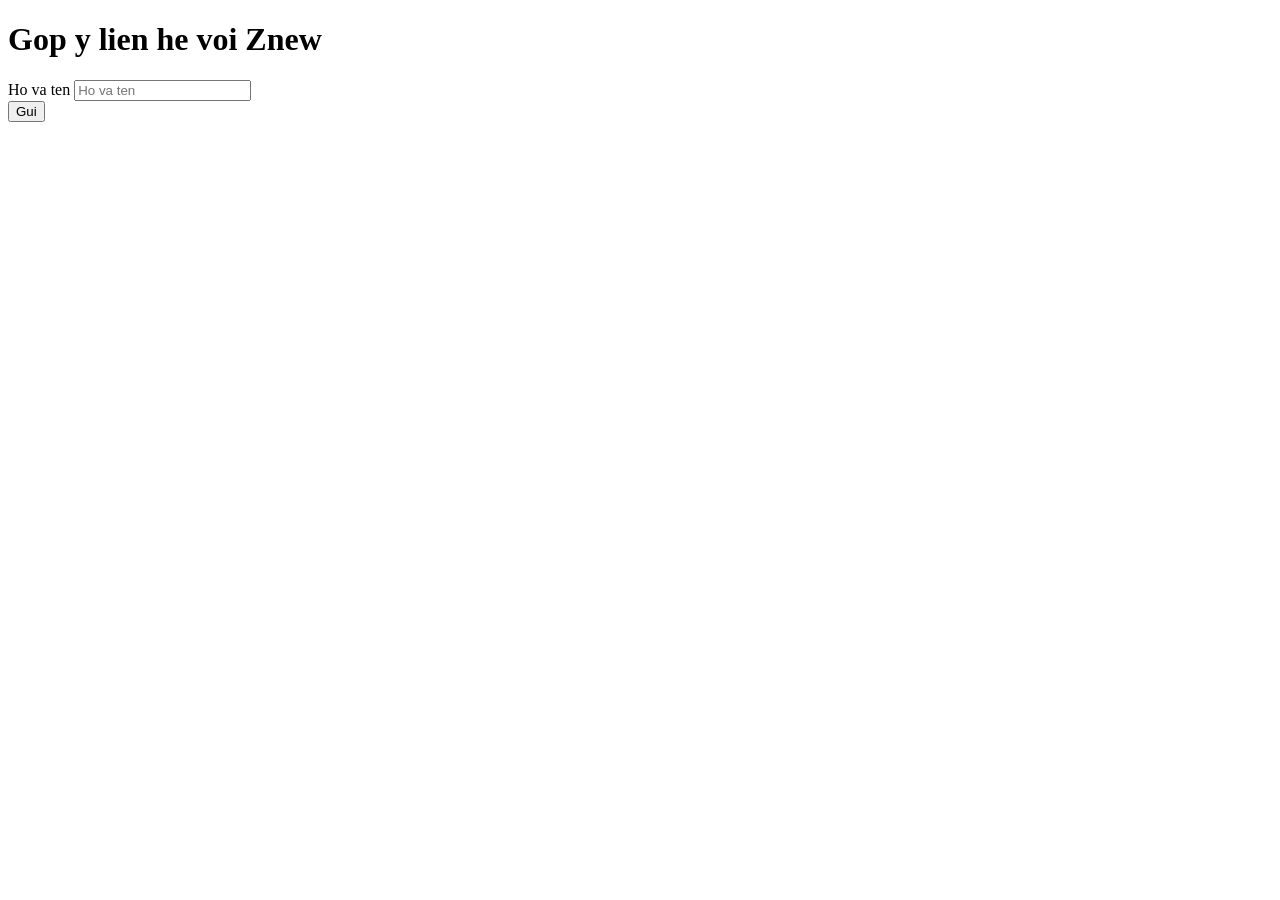
==== gopyphanhoi.html @ bd21c960 "Cap nhat project" ====
<!DOCTYPE html>
<html lang="en">
<head>
    <meta charset="UTF-8">
    <meta name="viewport" content="width=device-width, initial-scale=1.0">
    <title>Document</title>
</head>
<body>
    <div id="container">
        <h1>Gop y lien he voi Znew</h1>
        <form id="loginform" action="http://127.0.0.1:5500/Znew.html?">
            <div>
                <label >Ho va ten</label>
                <input type="text" id="ten" placeholder="Ho va ten">
                <!-- <small id="tenEr"></small> -->
            </div>
            <!-- <div>
                <label >Email</label>
                <input type="text" id="email" >
                <small id="emailEr"></small>
            </div>
            <div>
                <label >SDT</label>
                <input type="text" id="sdt" >
                <small id="sdtEr"></small>
            </div>
            <div>
                <label >Dc</label>
                <input type="text" id="diachi" >
                <small id="dcEr"></small>
            </div>
            <div>
                <label >tieu de</label>
                <input type="text" id="tieude">
                <small id="tieudeEr"></small>
            </div>
            <div>
                <label >Noi dung</label>
                <input type="text" id="noidung" >
                <small id="noidungEr"></small>
            </div> -->
            <button type="submit">Gui</button>
        
        </form>
        
       
    </div>
    <script>
        const form=document.getElementById("loginform")
        const tenIn=document.getElementById("ten")
        // const email=document.getElementById("email")
        // const sdt=document.getElementById("sdt")
        // const dc=document.getElementById("diachi")
        // const td=document.getElementById("tieude")
        // const nd=document.getElementById("noidung")
        

        form.addEventListener("submit", function(e){
            e.preventDefault();

            let tenn=tenIn.value;
            // let emaill=email.value;
            // let sdtt=sdt.value;
            // let dcc= dc.value;
            // let tdd=td.value;
            // let ndd=nd.value;
            // || emaill ==="" || sdtt==="" || dcc === "" || tdd==="" || ndd===""
            if (tenn === ""){
                alert("vui long nhap day du thong tin")
            }
            else{
                alert("gui phan hoi thanh cong")
                form.submit();
            }
        })
    </script>
</body>
</html>
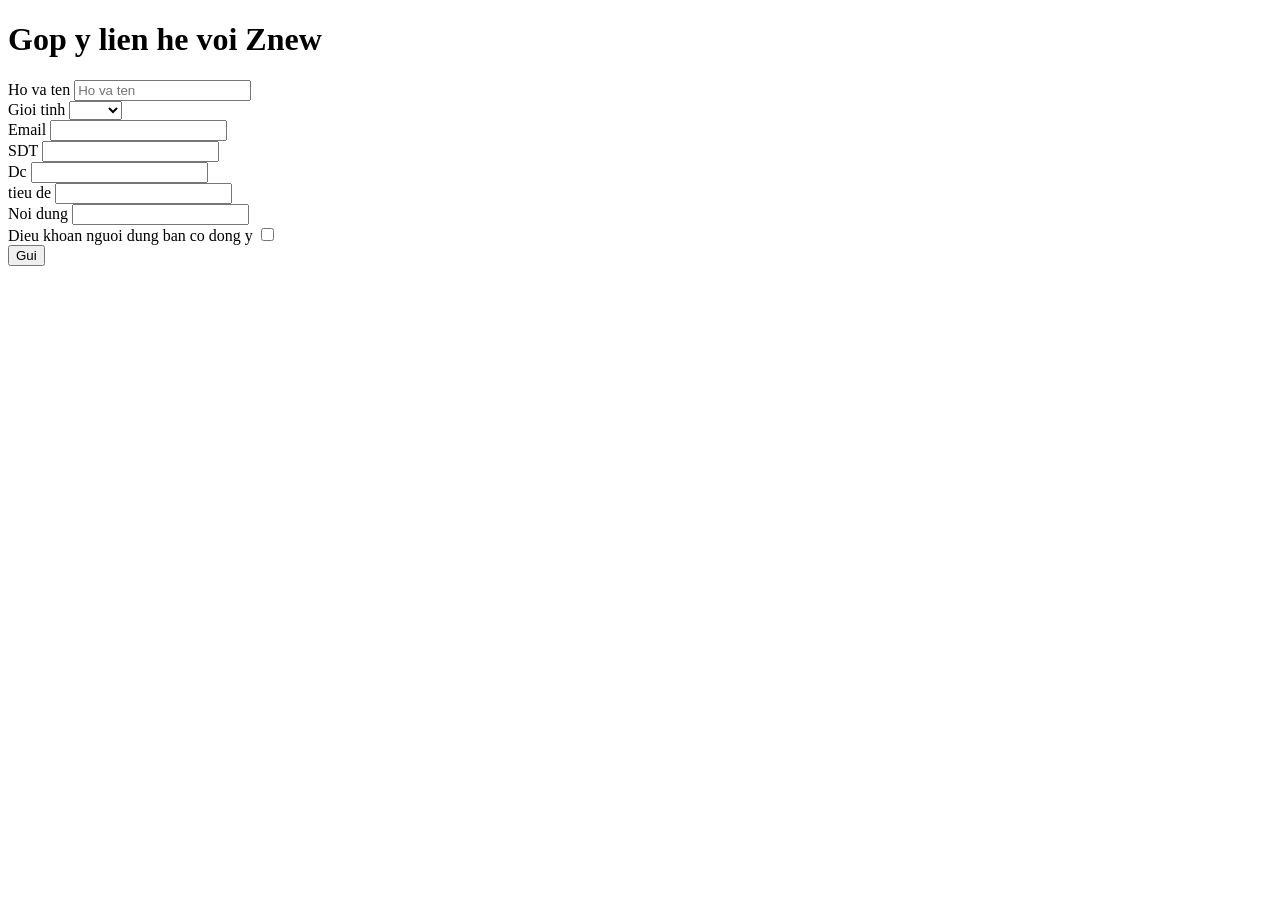
==== commit 02ca5a30: "thêm mới" ====
--- a/gopyphanhoi.html
+++ b/gopyphanhoi.html
@@ -14,7 +14,16 @@
                 <input type="text" id="ten" placeholder="Ho va ten">
                 <!-- <small id="tenEr"></small> -->
             </div>
-            <!-- <div>
+            <div>
+                <label>Gioi tinh</label>
+                <select id="gioitinh">
+                    <option value=""></option>
+                    <option value="1">Nam </option>
+                    <option value="2">Nu</option>
+                    <option value="3">Khac</option>
+                </select>
+            </div>
+            <div>
                 <label >Email</label>
                 <input type="text" id="email" >
                 <small id="emailEr"></small>
@@ -38,40 +47,54 @@
                 <label >Noi dung</label>
                 <input type="text" id="noidung" >
                 <small id="noidungEr"></small>
-            </div> -->
+            </div>
+            <div>
+                <Label>Dieu khoan nguoi dung ban co dong y</Label>
+                <input type="checkbox" id="check" >
+                <small id="checkEr"></small>
+            </div>
             <button type="submit">Gui</button>
-        
+            
         </form>
         
-       
     </div>
     <script>
+
         const form=document.getElementById("loginform")
         const tenIn=document.getElementById("ten")
-        // const email=document.getElementById("email")
-        // const sdt=document.getElementById("sdt")
-        // const dc=document.getElementById("diachi")
-        // const td=document.getElementById("tieude")
-        // const nd=document.getElementById("noidung")
+        const email=document.getElementById("email")
+        const sdt=document.getElementById("sdt")
+        const dc=document.getElementById("diachi")
+        const td=document.getElementById("tieude")
+        const nd=document.getElementById("noidung")
+        const check=document.getElementById("check")
+        const gt=document.getElementById("gioitinh")
         
-
         form.addEventListener("submit", function(e){
             e.preventDefault();
 
             let tenn=tenIn.value;
-            // let emaill=email.value;
-            // let sdtt=sdt.value;
-            // let dcc= dc.value;
-            // let tdd=td.value;
-            // let ndd=nd.value;
-            // || emaill ==="" || sdtt==="" || dcc === "" || tdd==="" || ndd===""
-            if (tenn === ""){
+            let emaill=email.value;
+            let sdtt=sdt.value;
+            let dcc= dc.value;
+            let tdd=td.value;
+            let ndd=nd.value;
+            let kiemtra=check.checked;
+            let gtt=gt.value;
+
+
+            if (tenn === "" || emaill ==="" || sdtt==="" || dcc === "" || tdd==="" || ndd===""){
                 alert("vui long nhap day du thong tin")
-            }
-            else{
+            } else if (gtt === ""){
+                alert("vui long chon gioi tinh")
+            } else if( kiemtra == false){
+                alert("vui long kiem tra dieu khoan");
+            } else{
                 alert("gui phan hoi thanh cong")
                 form.submit();
             }
+
+            
         })
     </script>
 </body>
